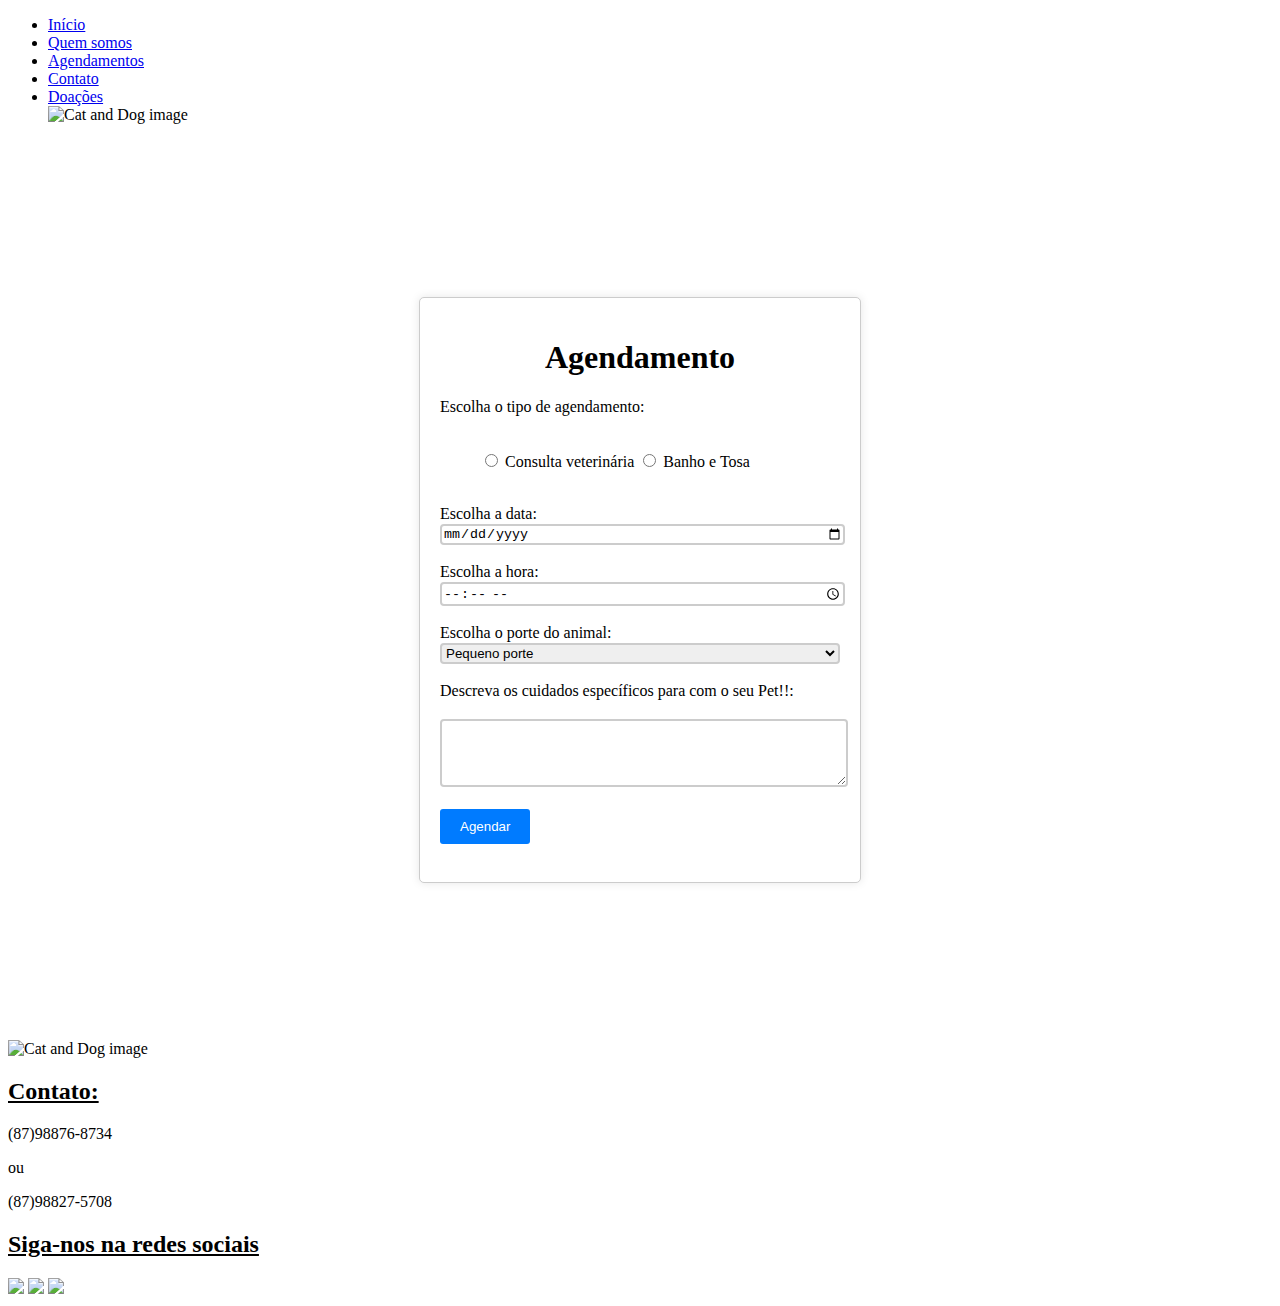
==== index-AGENDAMENTO.html @ 6db8849f "inclusão da pagina Agendamento e inserido na estrutura html da pagina inicial" ====
<!DOCTYPE html>
<html lang="en">
<head>
    <meta charset="UTF-8">
    <meta http-equiv="X-UA-Compatible" content="IE=edge">
    <meta name="viewport" content="width=device-width, initial-scale=1.0">
    <title>Dog House Pet Shop</title>
    <link rel="stylesheet" href="/projeto_proz_HTML/base.css">
    <link rel="stylesheet" href="/style menu.css">
</head>
<body>
    <div class="wrapper">
        <div class="menu">
            <!-- Aqui vai o seu menu -->
            <nav>
               <ul id="menu">
                 <li><a href="/projeto_proz_HTML/index.html" target="_self">Início</a></li>
                 <li><a href="Quem somos.html" target="_self">Quem somos</a></li>
                 <li><a href="/index-AGENDAMENTO.html" target="_self">Agendamentos</a></li>
                 <li><a href="/projeto_proz_HTML/" target="_self">Contato</a></li>
                 <li><a href="contato.html" target="_self">Doações</a></li>
                 <img src="/projeto_proz_HTML/dog_house_logo.jpg" width="100" alt="Cat and Dog image">
              </ul> 
    </nav>
        </div>
    </div>
  <div class="center-content">
    <form>
        <h1>Agendamento</h1>
    <label>Escolha o tipo de agendamento:</label><br>
        <div class="agendamento-inputs">
          <ul>
    <input type="radio" id="consulta" name="tipo_agendamento" value="consulta">
    <label for="consulta">Consulta veterinária</label>

    <input type="radio" id="banho_tosa" name="tipo_agendamento" value="banho_tosa">
    <label for "banho_tosa">Banho e Tosa</label><br><br>
        </div>
         </ul>
    <label for="data">Escolha a data:</label>
    <input type="date" id="data" name="data"><br><br>

    <label for="hora">Escolha a hora:</label>
    <input type="time" id="hora" name="hora"><br><br>

    <label for="porte">Escolha o porte do animal:</label>
    <select id="porte" name="porte">
        <option value="pequeno">Pequeno porte</option>
        <option value="medio">Médio porte</option>
        <option value="grande">Grande porte</option>
    </select><br><br>
    <label for="cuidados">Descreva os cuidados específicos para com o seu Pet!!:</label>
    <br>
    <textarea id="cuidados" name="cuidados" rows="4" cols="50"></textarea><br><br>
    <input type="submit" value="Agendar">
    <br><br>
    </form>
</div>

<footer>
    <div class="footer">
        <img src="/projeto_proz_HTML/dog_house_logo.jpg" width="100" alt="Cat and Dog image">
                <h2><u>Contato:</u></h2>
                <p>(87)98876-8734</p>
                <p>ou</p>
                <p>(87)98827-5708</p>
                <h2><u>Siga-nos na redes sociais</u></h2>
                <img src="/projeto_proz_HTML/Instagram_logo.png" width="30">
                <img src="/projeto_proz_HTML/Facebook_icon.svg.png" width="30">
                <img src="/projeto_proz_HTML/linkedin.png" width="30">
    </div>
</footer>
</body>

</html>
---- style menu.css ----
.center-content {
    display: flex;
    justify-content: center;
    align-items: center;
    height: 100vh;
}

form {
    max-width: 400px;
    margin: 0,5px;
    padding: 20px;
    border: 1px solid #ccc;
    border-radius: 5px;
    box-shadow: 0 0 10px rgba(0, 0, 0, 0.1);
    background-color: #fff;
    margin-top: -10px;
    margin-bottom: -10px;
}

h1 {
    text-align: center;
}

label {
    display: block;
    margin-bottom: 1px;
}

.agendamento-inputs {
    display: flex;
    flex-direction: column;
}

.agendamento-inputs label,
.agendamento-inputs input[type="radio"] {
    display: inline;
}

input[type="text"],
input[type="date"],
input[type="time"],
select,
textarea {
    width: 100%;
    padding: 0px auto;
    margin-bottom: 0px auto;
    border: 2px solid #ccc;
    border-radius: 4px;
}

input[type="submit"] {
    background-color: #007BFF;
    color: #fff;
    padding: 10px 20px;
    border: none;
    border-radius: 3px;
    cursor: pointer;
}

input[type="submit"]:hover {
    background-color: #0056b3;
}

@media (max-width: 600px) {
    .agendamento-inputs label,
    .agendamento-inputs input[type="radio"] {
        display: block;
    }
}
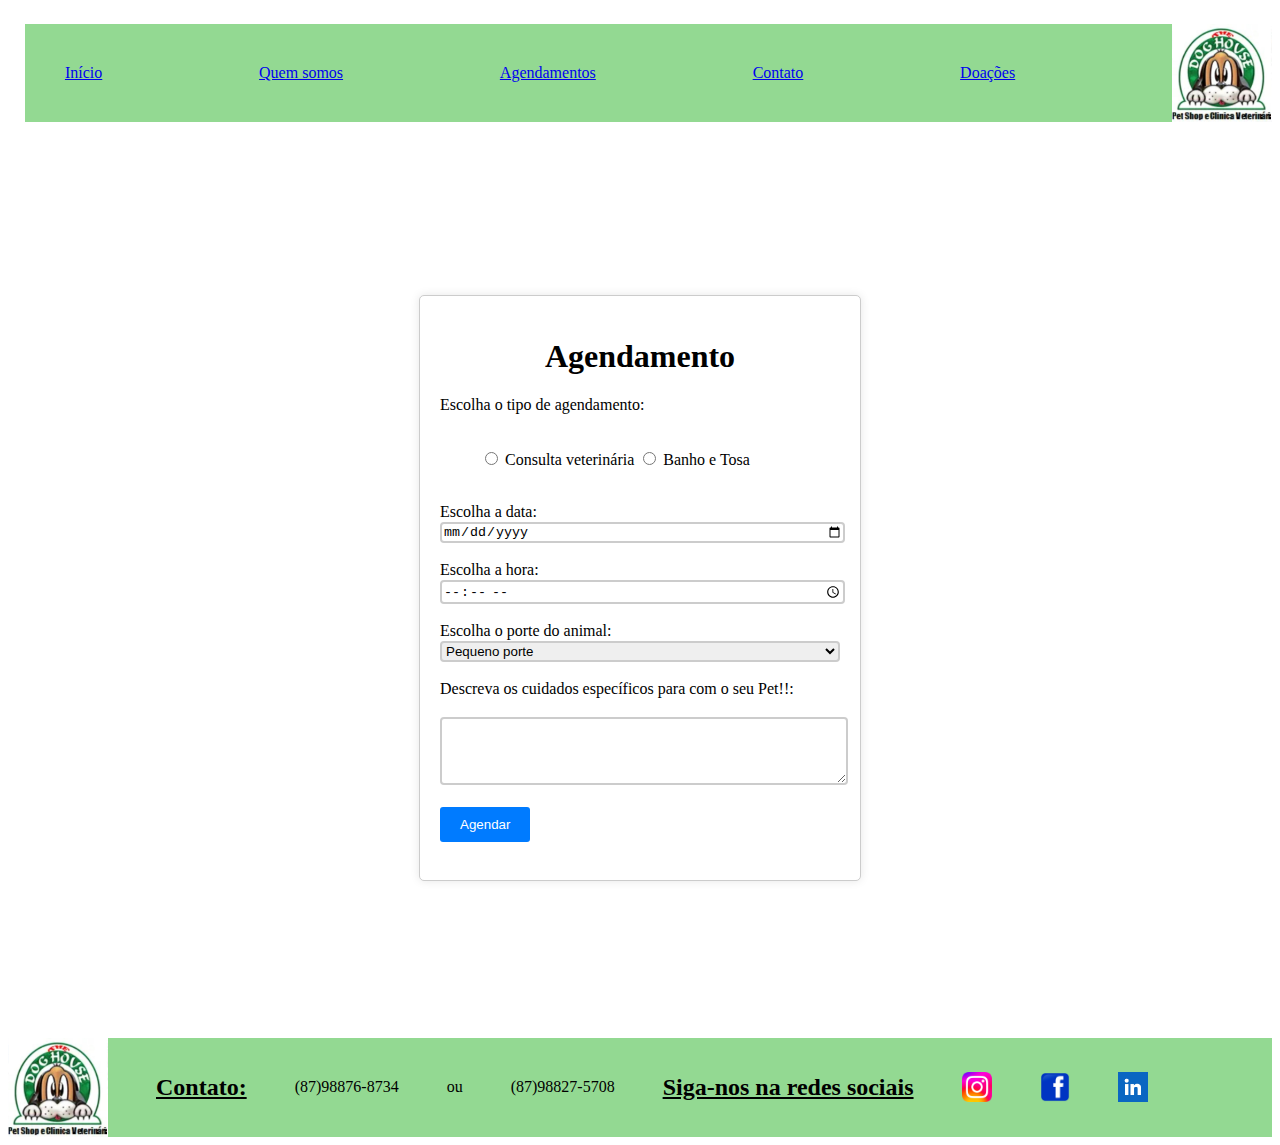
==== commit fa13481f: "criação  e aprimoramento da pagina agendamento" ====
--- a/index-AGENDAMENTO.html
+++ b/index-AGENDAMENTO.html
@@ -5,7 +5,7 @@
     <meta http-equiv="X-UA-Compatible" content="IE=edge">
     <meta name="viewport" content="width=device-width, initial-scale=1.0">
     <title>Dog House Pet Shop</title>
-    <link rel="stylesheet" href="/projeto_proz_HTML/base.css">
+    <link rel="stylesheet" href="/base.css">
     <link rel="stylesheet" href="/style menu.css">
 </head>
 <body>
@@ -14,12 +14,12 @@
             <!-- Aqui vai o seu menu -->
             <nav>
                <ul id="menu">
-                 <li><a href="/projeto_proz_HTML/index.html" target="_self">Início</a></li>
+                 <li><a href="/index.html" target="_self">Início</a></li>
                  <li><a href="Quem somos.html" target="_self">Quem somos</a></li>
                  <li><a href="/index-AGENDAMENTO.html" target="_self">Agendamentos</a></li>
                  <li><a href="/projeto_proz_HTML/" target="_self">Contato</a></li>
                  <li><a href="contato.html" target="_self">Doações</a></li>
-                 <img src="/projeto_proz_HTML/dog_house_logo.jpg" width="100" alt="Cat and Dog image">
+                 <img src="/dog_house_logo.jpg" width="100" alt="Cat and Dog image">
               </ul> 
     </nav>
         </div>
@@ -34,7 +34,7 @@
     <label for="consulta">Consulta veterinária</label>
 
     <input type="radio" id="banho_tosa" name="tipo_agendamento" value="banho_tosa">
-    <label for "banho_tosa">Banho e Tosa</label><br><br>
+    <label for="banho_tosa">Banho e Tosa</label><br><br>
         </div>
          </ul>
     <label for="data">Escolha a data:</label>
@@ -59,15 +59,15 @@
 
 <footer>
     <div class="footer">
-        <img src="/projeto_proz_HTML/dog_house_logo.jpg" width="100" alt="Cat and Dog image">
+        <img src="/dog_house_logo.jpg" width="100" alt="Cat and Dog image">
                 <h2><u>Contato:</u></h2>
                 <p>(87)98876-8734</p>
                 <p>ou</p>
                 <p>(87)98827-5708</p>
                 <h2><u>Siga-nos na redes sociais</u></h2>
-                <img src="/projeto_proz_HTML/Instagram_logo.png" width="30">
-                <img src="/projeto_proz_HTML/Facebook_icon.svg.png" width="30">
-                <img src="/projeto_proz_HTML/linkedin.png" width="30">
+                <img src="/Instagram_logo.png" width="30">
+                <img src="/Facebook_icon.svg.png" width="30">
+                <img src="/linkedin.png" width="30">
     </div>
 </footer>
 </body>
--- a/base.css
+++ b/base.css
@@ -0,0 +1,29 @@
+nav {
+    display: flex;
+    flex-direction: row-reverse;
+    justify-content: space-between;
+    align-items: center
+}
+
+#menu {
+    display: flex;
+    align-items: center;
+    list-style: none;
+    gap: 9.8rem;
+
+    background-color:rgba(35, 177, 33, 0.491)
+}
+
+.footer {
+    display: flex;
+    flex-direction:row-reverse
+    justify-content: space-between;
+    align-items: 
+
+    display: flex;
+    align-items: center;
+    list-style: none;
+    gap: 3rem;
+
+    background-color:rgba(35, 177, 33, 0.491)
+}